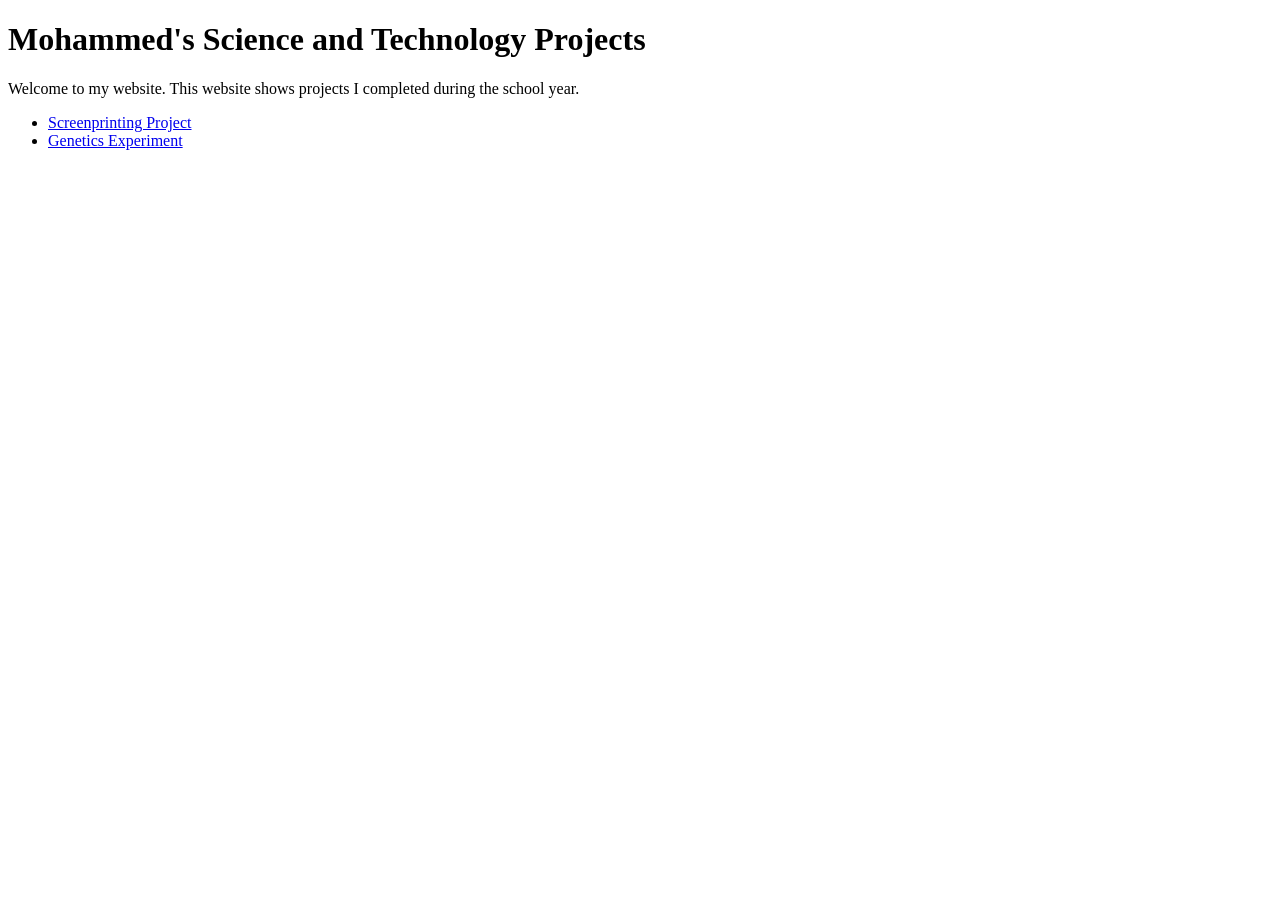
==== index.html @ 96ea6781 "Add initial index.html for project website" ====
<!DOCTYPE html>
<html>
<head>
<title>Mohammed's Projects</title>
</head>

<body>

<h1>Mohammed's Science and Technology Projects</h1>

<p>Welcome to my website. This website shows projects I completed during the school year.</p>

<ul>
<li><a href="screenprint.html">Screenprinting Project</a></li>
<li><a href="genetics.html">Genetics Experiment</a></li>
</ul>

</body>
</html>
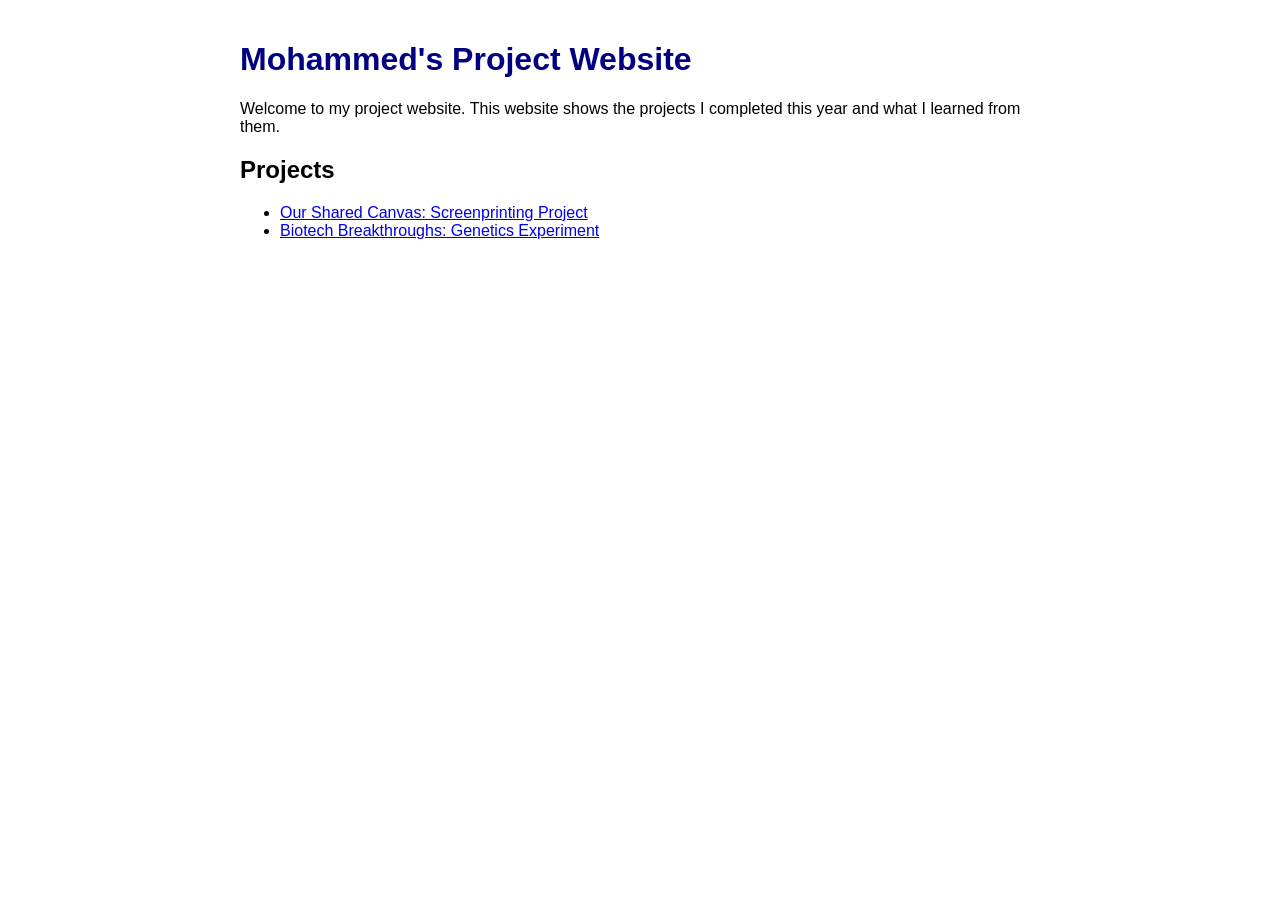
==== commit 48f1688b: "Revise project website titles and descriptions Updated titles and descriptions for clarity." ====
--- a/index.html
+++ b/index.html
@@ -1,18 +1,23 @@
 <!DOCTYPE html>
 <html>
 <head>
-<title>Mohammed's Projects</title>
+    <title>Mohammed's Project Website</title>
+    <link rel="stylesheet" href="style.css">
 </head>
 
 <body>
 
-<h1>Mohammed's Science and Technology Projects</h1>
+<h1>Mohammed's Project Website</h1>
 
-<p>Welcome to my website. This website shows projects I completed during the school year.</p>
+<p>
+Welcome to my project website. This website shows the projects I completed this year and what I learned from them.
+</p>
+
+<h2>Projects</h2>
 
 <ul>
-<li><a href="screenprint.html">Screenprinting Project</a></li>
-<li><a href="genetics.html">Genetics Experiment</a></li>
+    <li><a href="screenprint.html">Our Shared Canvas: Screenprinting Project</a></li>
+    <li><a href="genetics.html">Biotech Breakthroughs: Genetics Experiment</a></li>
 </ul>
 
 </body>
--- a/style.css
+++ b/style.css
@@ -0,0 +1,14 @@
+body {
+    font-family: Arial, sans-serif;
+    max-width: 800px;
+    margin: auto;
+    padding: 20px;
+}
+
+h1 {
+    color: navy;
+}
+
+img {
+    border-radius: 10px;
+}
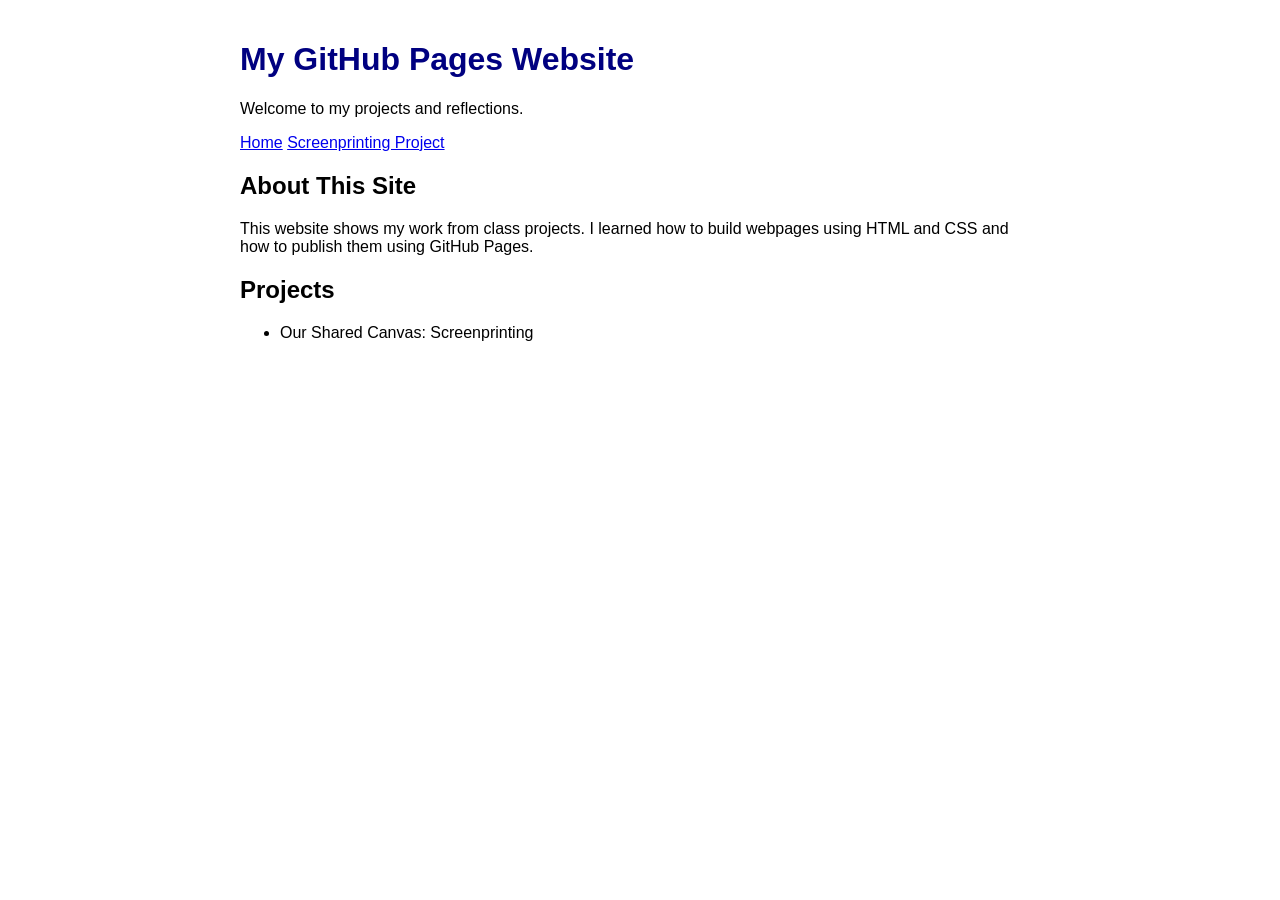
==== commit c7027218: "Revise index.html for GitHub Pages theme Updated the website's title, header, and content to reflect" ====
--- a/index.html
+++ b/index.html
@@ -1,24 +1,40 @@
 <!DOCTYPE html>
-<html>
+<html lang="en">
+
 <head>
-    <title>Mohammed's Project Website</title>
+    <meta charset="UTF-8">
+    <meta name="viewport" content="width=device-width, initial-scale=1.0">
+    <meta name="author" content="Your Name">
+
+    <title>My GitHub Website</title>
+
     <link rel="stylesheet" href="style.css">
 </head>
 
 <body>
 
-<h1>Mohammed's Project Website</h1>
+    <header>
+        <h1>My GitHub Pages Website</h1>
+        <p>Welcome to my projects and reflections.</p>
+    </header>
 
-<p>
-Welcome to my project website. This website shows the projects I completed this year and what I learned from them.
-</p>
+    <nav>
+        <a href="index.html">Home</a>
+        <a href="screenprint.html">Screenprinting Project</a>
+    </nav>
 
-<h2>Projects</h2>
+    <main>
+        <h2>About This Site</h2>
+        <p>
+            This website shows my work from class projects. I learned how to build webpages using HTML and CSS and how to publish them using GitHub Pages.
+        </p>
 
-<ul>
-    <li><a href="screenprint.html">Our Shared Canvas: Screenprinting Project</a></li>
-    <li><a href="genetics.html">Biotech Breakthroughs: Genetics Experiment</a></li>
-</ul>
+        <h2>Projects</h2>
+        <ul>
+            <li>Our Shared Canvas: Screenprinting</li>
+        </ul>
+    </main>
 
 </body>
+
 </html>
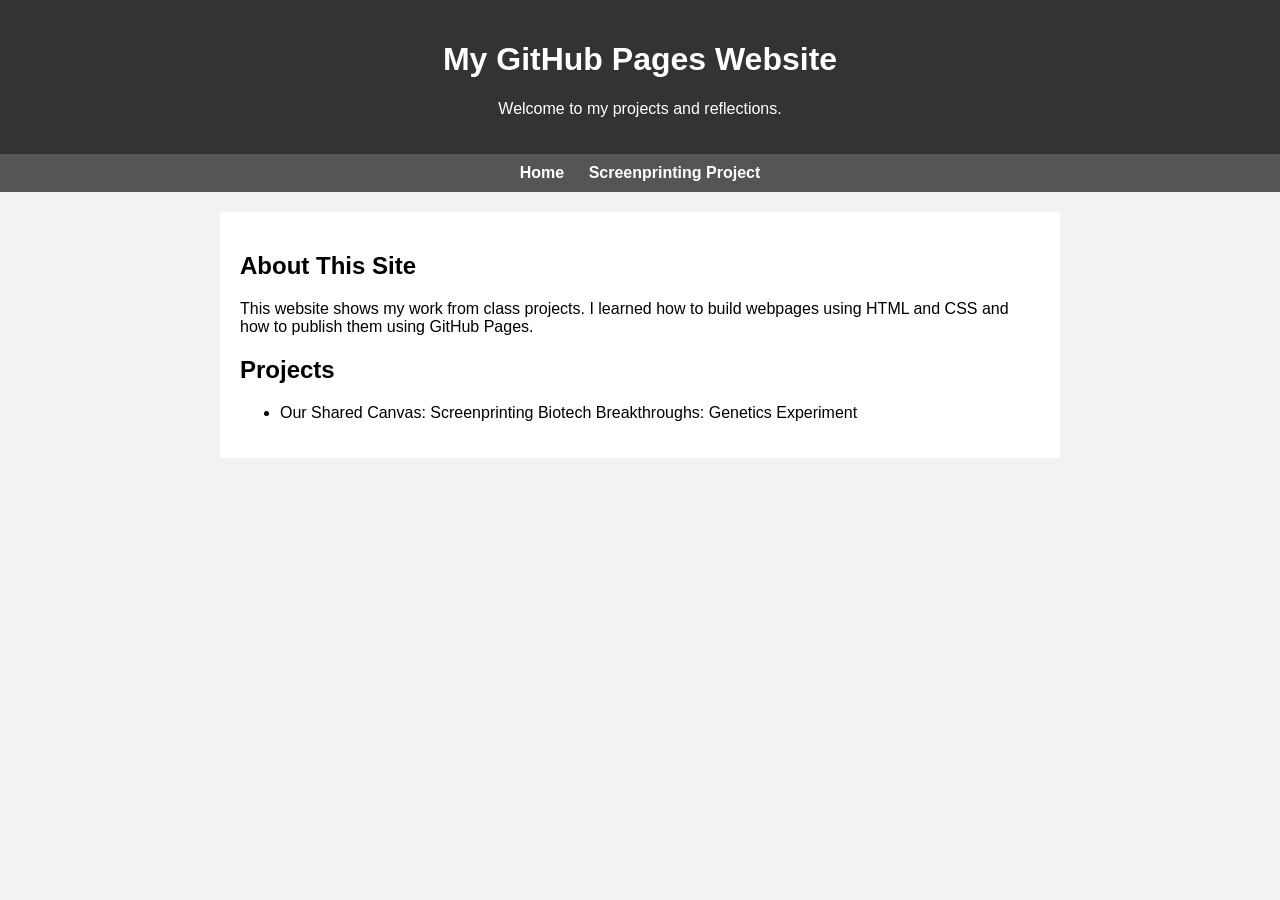
==== commit f4f9ebfa: "Update index.html" ====
--- a/index.html
+++ b/index.html
@@ -31,7 +31,8 @@
 
         <h2>Projects</h2>
         <ul>
-            <li>Our Shared Canvas: Screenprinting</li>
+            <li>Our Shared Canvas: Screenprinting
+            Biotech Breakthroughs: Genetics Experiment</li>
         </ul>
     </main>
 
--- a/style.css
+++ b/style.css
@@ -1,14 +1,42 @@
 body {
     font-family: Arial, sans-serif;
+    background-color: #f2f2f2;
+    margin: 0;
+    padding: 0;
+}
+
+header {
+    background-color: #333;
+    color: white;
+    padding: 20px;
+    text-align: center;
+}
+
+nav {
+    background-color: #555;
+    padding: 10px;
+    text-align: center;
+}
+
+nav a {
+    color: white;
+    margin: 10px;
+    text-decoration: none;
+    font-weight: bold;
+}
+
+nav a:hover {
+    text-decoration: underline;
+}
+
+main {
+    background-color: white;
     max-width: 800px;
-    margin: auto;
+    margin: 20px auto;
     padding: 20px;
 }
 
-h1 {
-    color: navy;
+img {
+    display: block;
+    margin: 10px auto;
 }
-
-img {
-    border-radius: 10px;
-}
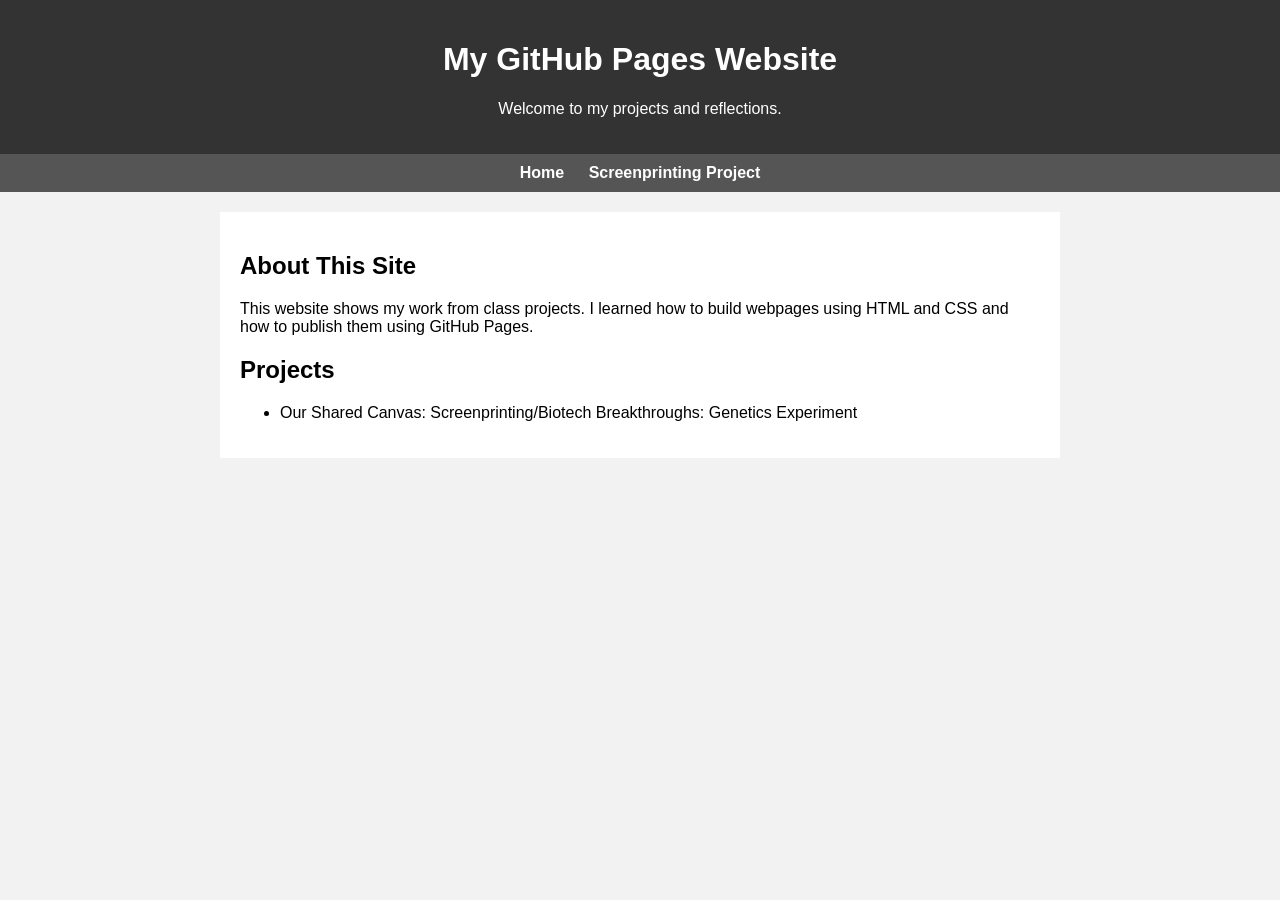
==== commit bc17dd2e: "Update index.html" ====
--- a/index.html
+++ b/index.html
@@ -31,8 +31,7 @@
 
         <h2>Projects</h2>
         <ul>
-            <li>Our Shared Canvas: Screenprinting
-            Biotech Breakthroughs: Genetics Experiment</li>
+            <li>Our Shared Canvas: Screenprinting/Biotech Breakthroughs: Genetics Experiment</li>
         </ul>
     </main>
 
